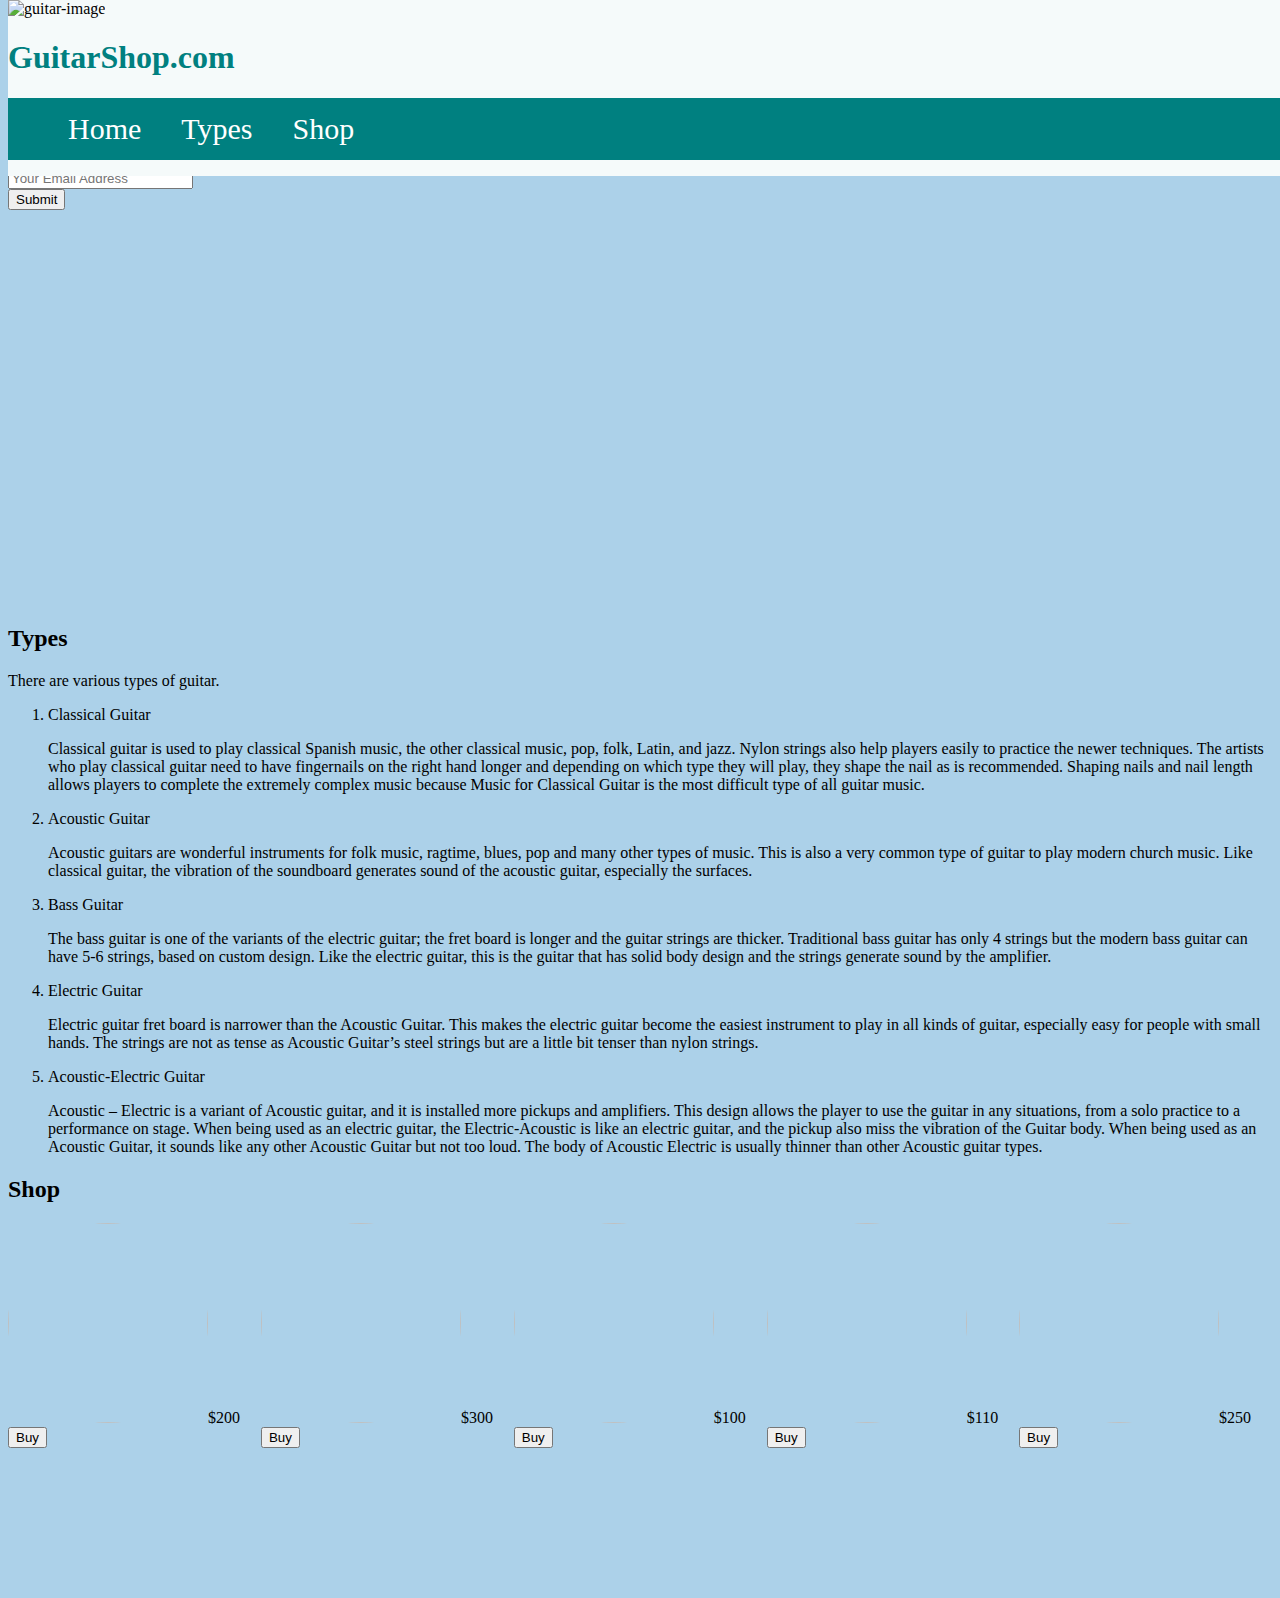
==== Product_project/product.html @ 062de06a "Project uploaded html and css files" ====
<!Doctype HTML>
<html>
  <head>
    <link rel="stylesheet" href="product.css" type="text/css">

  </head>
  <body>
<div class="header">
    <header id="header">
      <div class="top">
      <img id="header-img" src="http://pluspng.com/img-png/acoustic-guitar-png-black-and-white-guitar-png-2400.png" alt="guitar-image" width=50px>
      <h1>GuitarShop.com</h1>
    </div>
      <nav id="nav-bar">
        <ul>
          <li><a href="#header" class="nav-link" >Home</a></li>
          <li><a href="#Types"  class="nav-link">Types</a></li>
          <li><a href="#Shop" class="nav-link">Shop</a></li>
      </nav>
    </header>
</div>
<div id="container">
    <section class="section">
      <form id="form" action="https://www.freecodecamp.com/email-submit">
        Email Address: </br>
        <input id="email" type="email" name="email" placeholder="Your Email Address" required>
      </br>
        <input id="submit" type="submit" value="Submit">
      </form>

    </section>


      <iframe id="video" width="668" height="376" src="https://www.youtube.com/embed/r3ebOxltJ1w" frameborder="0" allow="accelerometer; autoplay; encrypted-media; gyroscope; picture-in-picture" allowfullscreen></iframe>

    <section class="section">
    <h2 id="Types">Types</h2>
    There are various types of guitar.
    <ol>
      <li>Classical Guitar</li></br>
      <p>Classical guitar is used to play classical Spanish music, the other classical music, pop, folk, Latin, and jazz. Nylon strings also help players easily to practice the newer techniques. The artists who play classical guitar need to have fingernails on the right hand longer and depending on which type they will play, they shape the nail as is recommended. Shaping nails and nail length allows players to complete the extremely complex music because Music for Classical Guitar is the most difficult type of all guitar music.</p>
      <li>Acoustic Guitar</li></br>
      <p>Acoustic guitars are wonderful instruments for folk music, ragtime, blues, pop and many other types of music. This is also a very common type of guitar to play modern church music. Like classical guitar, the vibration of the soundboard generates sound of the acoustic guitar, especially the surfaces.</p>
      <li>Bass Guitar</li></br>
      <p>The bass guitar is one of the variants of the electric guitar; the fret board is longer and the guitar strings are thicker. Traditional bass guitar has only 4 strings but the modern bass guitar can have 5-6 strings, based on custom design. Like the electric guitar, this is the guitar that has solid body design and the strings generate sound by the amplifier.</p>
      <li>Electric Guitar</li></br>
      <p>Electric guitar fret board is narrower than the Acoustic Guitar. This makes the electric guitar become the easiest instrument to play in all kinds of guitar, especially easy for people with small hands. The strings are not as tense as Acoustic Guitar’s steel strings but are a little bit tenser than nylon strings.</p>
      <li>Acoustic-Electric Guitar</li></br>
      <p>Acoustic – Electric is a variant of Acoustic guitar, and it is installed more pickups and amplifiers. This design allows the player to use the guitar in any situations, from a solo practice to a performance on stage.

When being used as an electric guitar, the Electric-Acoustic is like an electric guitar, and the pickup also miss the vibration of the Guitar body. When being used as an Acoustic Guitar, it sounds like any other Acoustic Guitar but not too loud. The body of Acoustic Electric is usually thinner than other Acoustic guitar types.</p>
    </ol>
  </section>
  <section class="section">
  <h2 id="Shop">Shop</h2>
    <div id="shopping">
      <div class="shop1"><img src="https://www.bhphotovideo.com/images/images2500x2500/yamaha_cg122mch_acoustic_guitar_1101585.jpg" class="images">$200
      <input class="Shop" type="Submit" value="Buy"></div>

      <div class="shop1"><img src="https://images-na.ssl-images-amazon.com/images/I/71NHaJp1zsL._SL1500_.jpg" class="images">$300
      <input class="Shop" type="Submit" value="Buy"></div>
      <div class="shop1"><img src="https://images-na.ssl-images-amazon.com/images/I/41z%2B1QZhZLL._SL500_AC_SS350_.jpg" class="images">$100
      <input class="Shop" type="Submit" value="Buy"></div>
      <div class="shop1"><img src="http://www.tanglewoodguitars.co.uk/wp-content/uploads/2016/10/TE-2-CR.jpg" class="images">$110
      <input class="Shop" type="Submit" value="Buy"></div>
      <div class="shop1"><img src="https://i5.walmartimages.com/asr/14487175-e62d-4d81-a968-b5db5560cdf8_1.cf2203fed55ad3ee4b222e1a84175ade.jpeg" class="images">$250
      <input class="Shop" type="Submit" value="Buy"></div>
    </div>
</section>
  </div>




<script src="https://cdn.freecodecamp.org/testable-projects-fcc/v1/bundle.js"</script>
  </body>
</html>
---- Product_project/product.css ----
body{
  background-color: #ACD1e9;
}
.section{
  margin:15px auto;
}
h1{
  color: #008080
}
#shopping{
  display: flex;
  flex-direction: row;
  background-color:  #ACD1e9;
}
ul{
  background-color: #008080;
  list-style-type: none;
  overflow: hidden;

}

li{
float: left;

}

li a{
  display: block;
  color: white;
  text-decoration: none;
  padding: 14px 20px;
  font-size: 30px;
  text-align: center;
}
.images{
  width: 200px;
  height: 200px;
  border-radius: 50%;
}

.header{
  background-color: #F5FAFA;
  position:fixed;
  top: 0;
  width: 100%;
  z-index: 10;

}
#container{
  margin: 150px auto;
}
@media only screen and (max-width:720px) {
  #shopping{
    display: flex;
    flex-direction: column;
  }

/*  #container{
    width: 100%;
  }*/

}
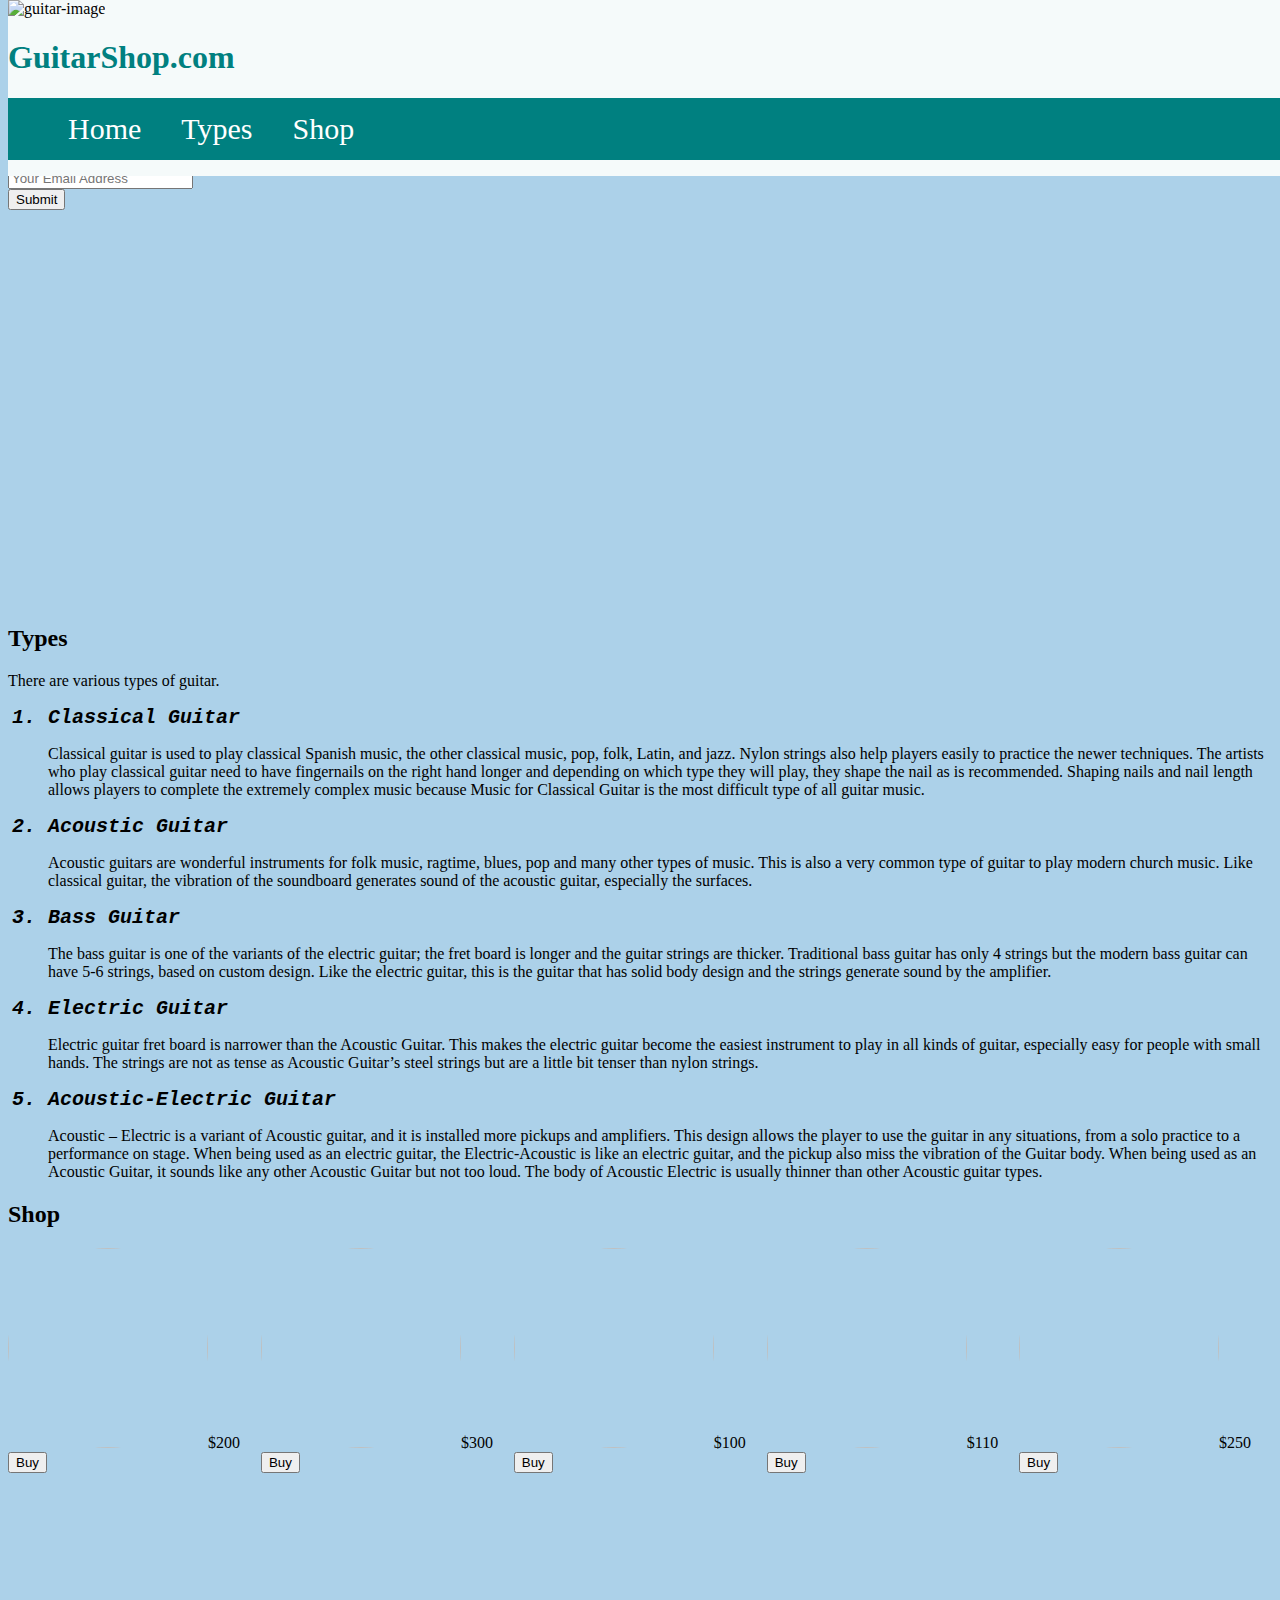
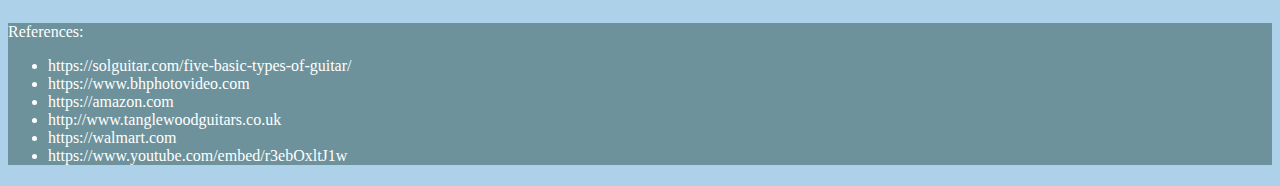
==== commit 300c7a38: "Footer added with references" ====
--- a/Product_project/product.html
+++ b/Product_project/product.html
@@ -12,10 +12,10 @@
       <h1>GuitarShop.com</h1>
     </div>
       <nav id="nav-bar">
-        <ul>
-          <li><a href="#header" class="nav-link" >Home</a></li>
-          <li><a href="#Types"  class="nav-link">Types</a></li>
-          <li><a href="#Shop" class="nav-link">Shop</a></li>
+        <ul id="ul">
+          <li class="li"><a href="#header" class="nav-link" >Home</a></li>
+          <li class="li"><a href="#Types"  class="nav-link">Types</a></li>
+          <li class="li"><a href="#Shop" class="nav-link">Shop</a></li>
       </nav>
     </header>
 </div>
@@ -37,15 +37,15 @@
     <h2 id="Types">Types</h2>
     There are various types of guitar.
     <ol>
-      <li>Classical Guitar</li></br>
+      <li class="gtypes">Classical Guitar</li>
       <p>Classical guitar is used to play classical Spanish music, the other classical music, pop, folk, Latin, and jazz. Nylon strings also help players easily to practice the newer techniques. The artists who play classical guitar need to have fingernails on the right hand longer and depending on which type they will play, they shape the nail as is recommended. Shaping nails and nail length allows players to complete the extremely complex music because Music for Classical Guitar is the most difficult type of all guitar music.</p>
-      <li>Acoustic Guitar</li></br>
+      <li class="gtypes">Acoustic Guitar</li>
       <p>Acoustic guitars are wonderful instruments for folk music, ragtime, blues, pop and many other types of music. This is also a very common type of guitar to play modern church music. Like classical guitar, the vibration of the soundboard generates sound of the acoustic guitar, especially the surfaces.</p>
-      <li>Bass Guitar</li></br>
+      <li class="gtypes">Bass Guitar</li>
       <p>The bass guitar is one of the variants of the electric guitar; the fret board is longer and the guitar strings are thicker. Traditional bass guitar has only 4 strings but the modern bass guitar can have 5-6 strings, based on custom design. Like the electric guitar, this is the guitar that has solid body design and the strings generate sound by the amplifier.</p>
-      <li>Electric Guitar</li></br>
+      <li class="gtypes">Electric Guitar</li>
       <p>Electric guitar fret board is narrower than the Acoustic Guitar. This makes the electric guitar become the easiest instrument to play in all kinds of guitar, especially easy for people with small hands. The strings are not as tense as Acoustic Guitar’s steel strings but are a little bit tenser than nylon strings.</p>
-      <li>Acoustic-Electric Guitar</li></br>
+      <li class="gtypes">Acoustic-Electric Guitar</li>
       <p>Acoustic – Electric is a variant of Acoustic guitar, and it is installed more pickups and amplifiers. This design allows the player to use the guitar in any situations, from a solo practice to a performance on stage.
 
 When being used as an electric guitar, the Electric-Acoustic is like an electric guitar, and the pickup also miss the vibration of the Guitar body. When being used as an Acoustic Guitar, it sounds like any other Acoustic Guitar but not too loud. The body of Acoustic Electric is usually thinner than other Acoustic guitar types.</p>
@@ -68,6 +68,18 @@
     </div>
 </section>
   </div>
+<footer>
+    References:
+    <ul>
+    <li>https://solguitar.com/five-basic-types-of-guitar/</li>
+    <li>https://www.bhphotovideo.com</li>
+    <li>https://amazon.com</li>
+    <li>http://www.tanglewoodguitars.co.uk</li>
+    <li>https://walmart.com</li>
+    <li>https://www.youtube.com/embed/r3ebOxltJ1w</li>
+  </ul>
+</footer>
+
 
 
 
--- a/Product_project/product.css
+++ b/Product_project/product.css
@@ -12,19 +12,27 @@
   flex-direction: row;
   background-color:  #ACD1e9;
 }
-ul{
+#ul{
   background-color: #008080;
   list-style-type: none;
   overflow: hidden;
 
 }
+.gtypes{
+  font-weight: bold;
+  font-size: 20px;
+  font-style: italic;
+  font-family: monospace
 
-li{
+
+}
+
+.li{
 float: left;
 
 }
 
-li a{
+.nav-link{
   display: block;
   color: white;
   text-decoration: none;
@@ -49,14 +57,21 @@
 #container{
   margin: 150px auto;
 }
+footer{
+background-color: #6D929B;
+color: white;
+
+
+
+}
 @media only screen and (max-width:720px) {
   #shopping{
     display: flex;
     flex-direction: column;
   }
 
-/*  #container{
+ #container{
     width: 100%;
-  }*/
+  }
 
 }
